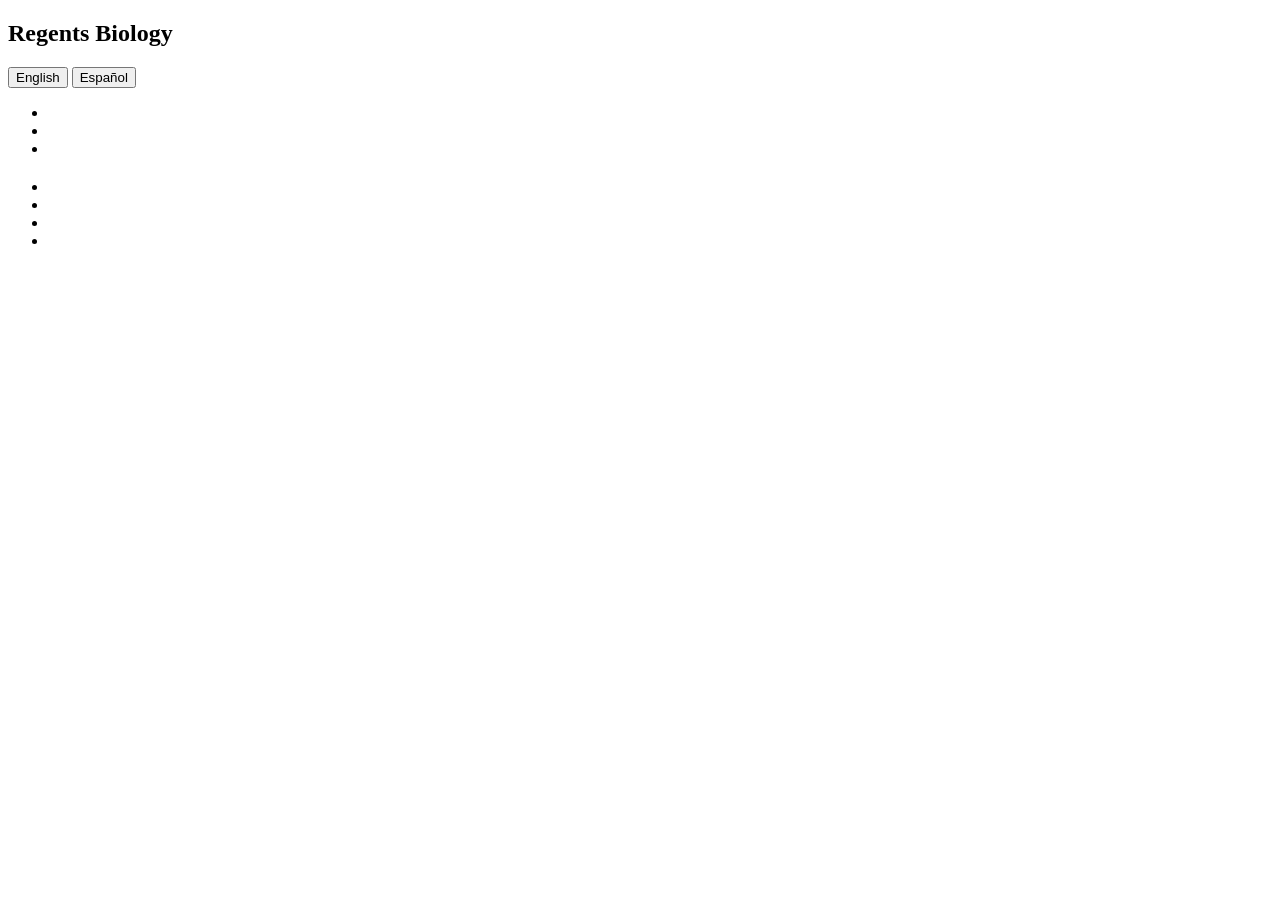
==== resources.html @ 30ecae7e "Create resources.html" ====
<!DOCTYPE html>
<html lang="en">
<head>
  <meta charset="UTF-8">
  <title>Resources | Regents Biology</title>
  <link rel="stylesheet" href="style.css">
</head>
<body>

<nav>
  <h1>Regents Biology</h1>

  <div class="lang-toggle">
    <button onclick="setLanguage('en')">English</button>
    <button onclick="setLanguage('es')">Español</button>
  </div>

  <ul>
    <li><a href="index.html" data-en="Home" data-es="Inicio"></a></li>
    <li><a href="units.html" data-en="Units" data-es="Unidades"></a></li>
    <li><a href="resources.html" data-en="Resources" data-es="Recursos"></a></li>
  </ul>
</nav>

<main>
  <h2 data-en="Class Resources" data-es="Recursos de la Clase"></h2>

  <ul>
    <li data-en="Unit Slides" data-es="Presentaciones de la Unidad"></li>
    <li data-en="Labs & Activities" data-es="Laboratorios y Actividades"></li>
    <li data-en="Regents Practice Questions" data-es="Preguntas de Práctica Regents"></li>
    <li data-en="Vocabulary Review" data-es="Repaso de Vocabulario"></li>
  </ul>
</main>

<script src="language.js"></script>
</body>
</html>
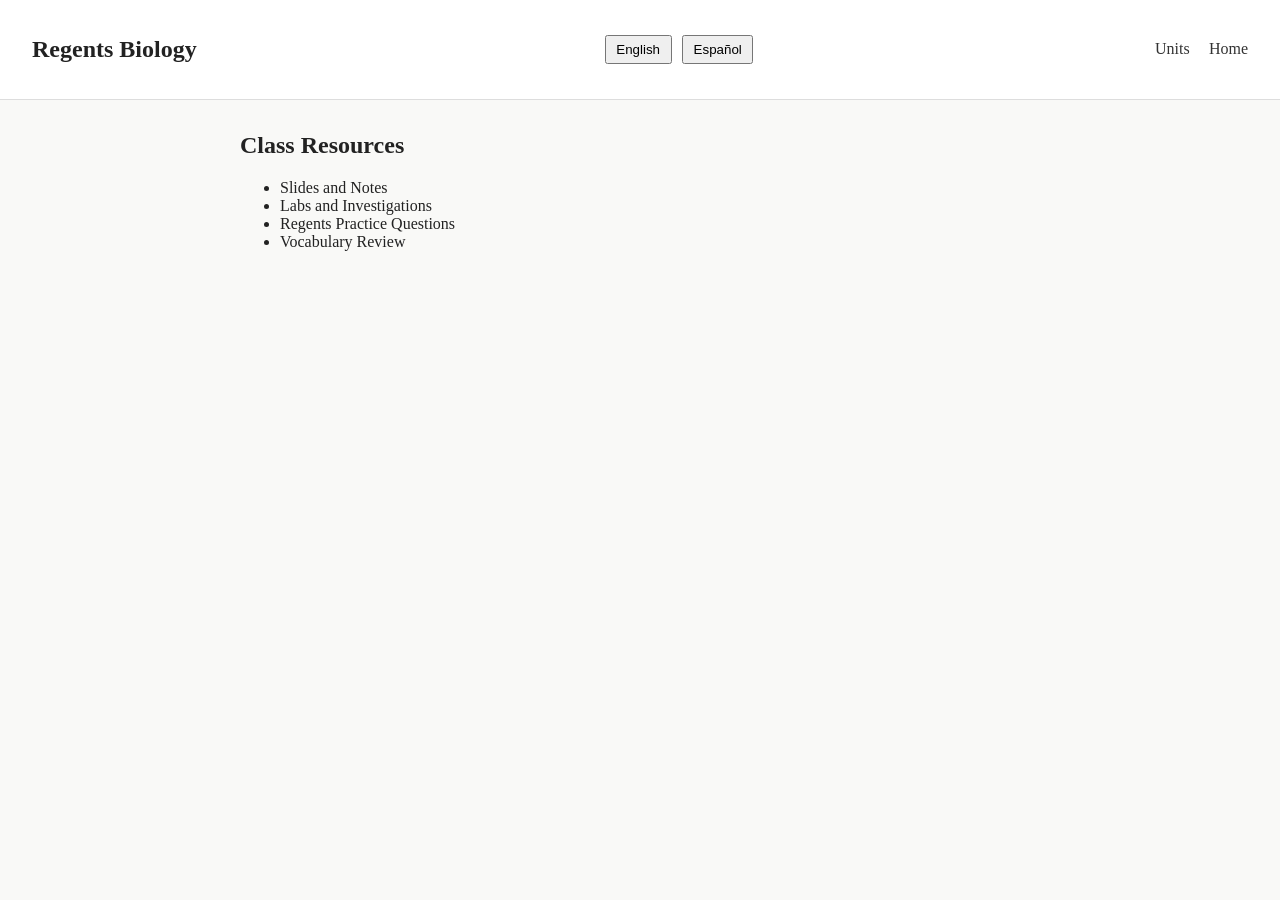
==== commit e8e0167e: "Update resources.html" ====
--- a/resources.html
+++ b/resources.html
@@ -15,10 +15,9 @@
     <button onclick="setLanguage('es')">Español</button>
   </div>
 
-  <ul>
+  <ul class="unit-nav">
+    <li><a href="units.html#u1" data-en="Units" data-es="Unidades"></a></li>
     <li><a href="index.html" data-en="Home" data-es="Inicio"></a></li>
-    <li><a href="units.html" data-en="Units" data-es="Unidades"></a></li>
-    <li><a href="resources.html" data-en="Resources" data-es="Recursos"></a></li>
   </ul>
 </nav>
 
@@ -26,8 +25,8 @@
   <h2 data-en="Class Resources" data-es="Recursos de la Clase"></h2>
 
   <ul>
-    <li data-en="Unit Slides" data-es="Presentaciones de la Unidad"></li>
-    <li data-en="Labs & Activities" data-es="Laboratorios y Actividades"></li>
+    <li data-en="Slides and Notes" data-es="Presentaciones y Apuntes"></li>
+    <li data-en="Labs and Investigations" data-es="Laboratorios e Investigaciones"></li>
     <li data-en="Regents Practice Questions" data-es="Preguntas de Práctica Regents"></li>
     <li data-en="Vocabulary Review" data-es="Repaso de Vocabulario"></li>
   </ul>
--- a/style.css
+++ b/style.css
@@ -0,0 +1,44 @@
+body {
+  font-family: Georgia, serif;
+  margin: 0;
+  background-color: #f9f9f7;
+  color: #222;
+}
+
+nav {
+  background: #fff;
+  border-bottom: 1px solid #ddd;
+  padding: 1rem 2rem;
+  display: flex;
+  align-items: center;
+  justify-content: space-between;
+}
+
+nav ul {
+  list-style: none;
+  display: flex;
+  gap: 1.2rem;
+  margin: 0;
+  padding: 0;
+}
+
+nav a {
+  text-decoration: none;
+  color: #333;
+}
+
+.lang-toggle button {
+  margin-left: 0.4rem;
+  padding: 0.3rem 0.6rem;
+  cursor: pointer;
+}
+
+main {
+  max-width: 800px;
+  margin: 2rem auto;
+  padding: 0 1rem;
+}
+
+section {
+  margin-bottom: 2rem;
+}
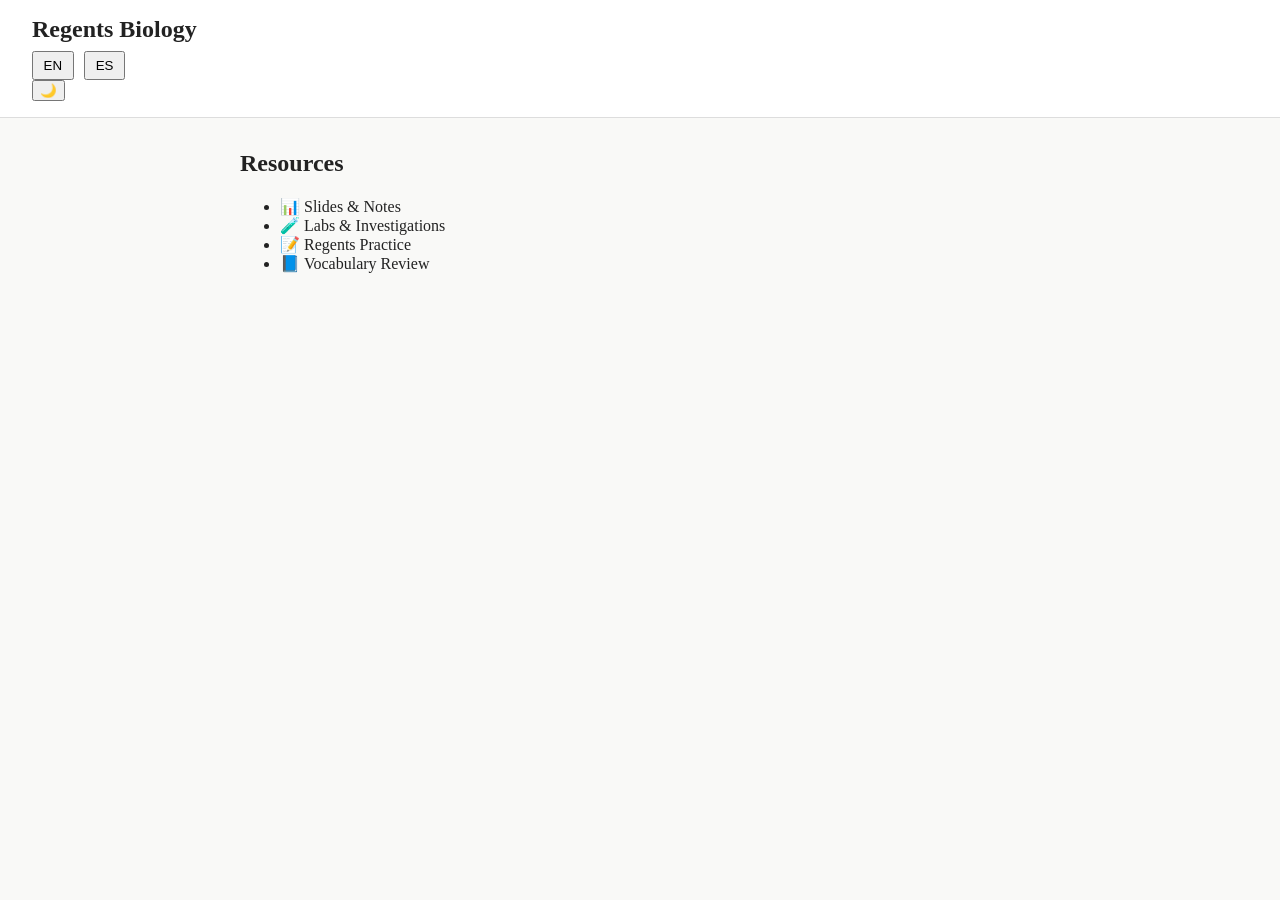
==== commit 022f4bec: "Update resources.html" ====
--- a/resources.html
+++ b/resources.html
@@ -8,30 +8,34 @@
 <body>
 
 <nav>
-  <h1>Regents Biology</h1>
+  <div class="nav-top">
+    <h1>Regents Biology</h1>
 
-  <div class="lang-toggle">
-    <button onclick="setLanguage('en')">English</button>
-    <button onclick="setLanguage('es')">Español</button>
+    <div class="controls">
+      <div class="lang-toggle">
+        <button onclick="setLanguage('en')">EN</button>
+        <button onclick="setLanguage('es')">ES</button>
+      </div>
+
+      <button class="theme-toggle" onclick="toggleTheme()">🌙</button>
+    </div>
   </div>
-
-  <ul class="unit-nav">
-    <li><a href="units.html#u1" data-en="Units" data-es="Unidades"></a></li>
-    <li><a href="index.html" data-en="Home" data-es="Inicio"></a></li>
-  </ul>
 </nav>
 
 <main>
-  <h2 data-en="Class Resources" data-es="Recursos de la Clase"></h2>
+  <section>
+    <h2 data-en="Resources" data-es="Recursos"></h2>
 
-  <ul>
-    <li data-en="Slides and Notes" data-es="Presentaciones y Apuntes"></li>
-    <li data-en="Labs and Investigations" data-es="Laboratorios e Investigaciones"></li>
-    <li data-en="Regents Practice Questions" data-es="Preguntas de Práctica Regents"></li>
-    <li data-en="Vocabulary Review" data-es="Repaso de Vocabulario"></li>
-  </ul>
+    <ul class="resource-list">
+      <li>📊 <span data-en="Slides & Notes" data-es="Presentaciones y Apuntes"></span></li>
+      <li>🧪 <span data-en="Labs & Investigations" data-es="Laboratorios e Investigaciones"></span></li>
+      <li>📝 <span data-en="Regents Practice" data-es="Práctica Regents"></span></li>
+      <li>📘 <span data-en="Vocabulary Review" data-es="Repaso de Vocabulario"></span></li>
+    </ul>
+  </section>
 </main>
 
 <script src="language.js"></script>
+<script src="theme.js"></script>
 </body>
 </html>
--- a/style.css
+++ b/style.css
@@ -9,26 +9,29 @@
   background: #fff;
   border-bottom: 1px solid #ddd;
   padding: 1rem 2rem;
-  display: flex;
-  align-items: center;
-  justify-content: space-between;
 }
 
-nav ul {
-  list-style: none;
-  display: flex;
-  gap: 1.2rem;
-  margin: 0;
-  padding: 0;
+nav h1 {
+  margin: 0 0 0.5rem 0;
 }
 
-nav a {
+.unit-nav {
+  display: flex;
+  flex-wrap: wrap;
+  gap: 0.7rem;
+  list-style: none;
+  padding: 0;
+  margin: 0.5rem 0;
+}
+
+.unit-nav a {
   text-decoration: none;
   color: #333;
+  font-size: 0.9rem;
 }
 
 .lang-toggle button {
-  margin-left: 0.4rem;
+  margin-right: 0.4rem;
   padding: 0.3rem 0.6rem;
   cursor: pointer;
 }
